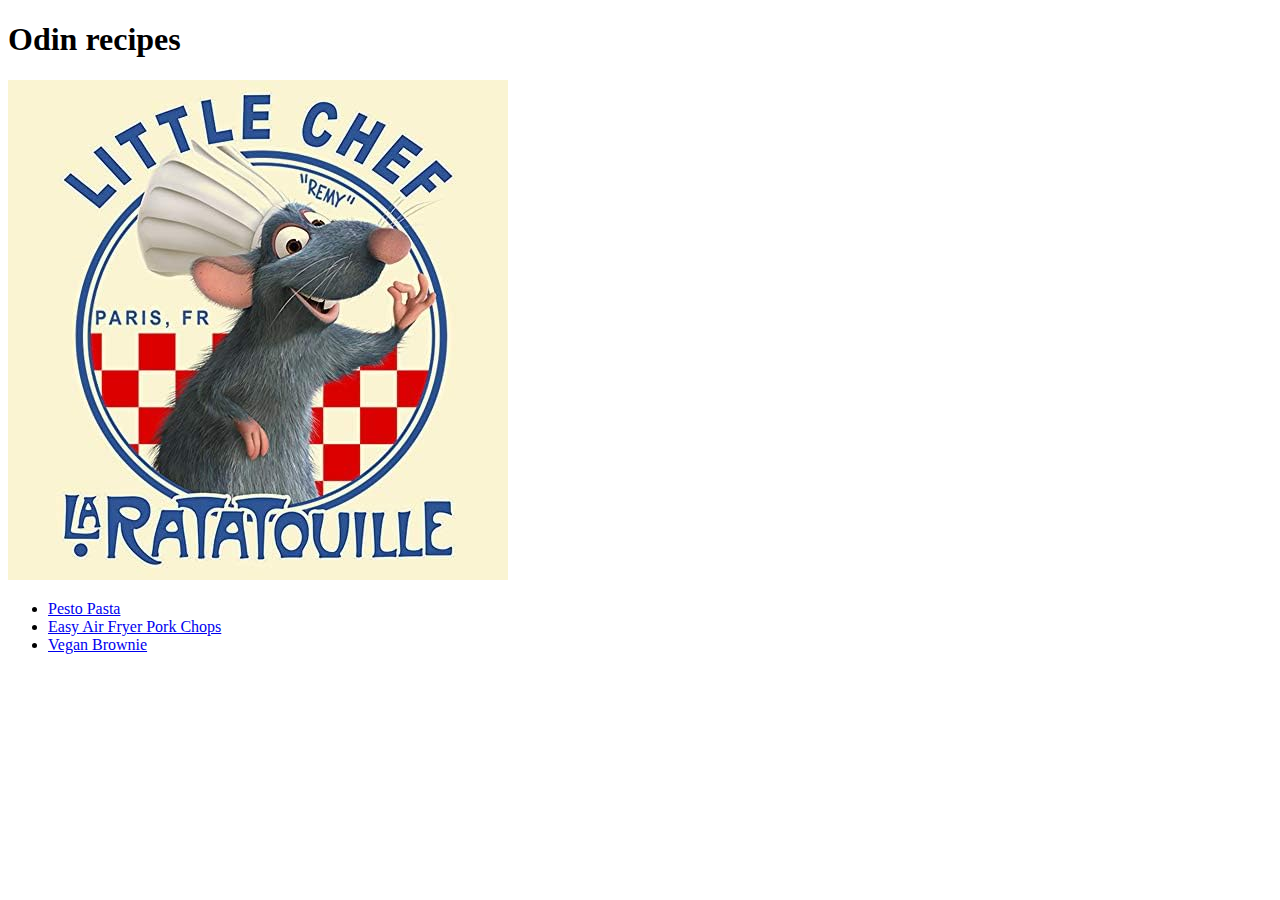
==== index.html @ 41ff5879 "Add project" ====
<!DOCTYPE html>

<html lang="en">
    <head>
        <meta charset="UTF-8">
        <title> Odin recipes</title>
    </head>

    <body>
        <h1>Odin recipes</h1>
        <img src="./images/chef.jpg" alt="chef remy from Ratatouille" height="500" width="500">

        <ul>
            <li><a href="recipes/pesto_pasta.html">Pesto Pasta</a></li>
            <li><a href="recipes/pork_chops.html">Easy Air Fryer Pork Chops</a></li>
            <li><a href="recipes/vegan_brownie.html">Vegan Brownie</a></li>
        </ul>
       
    </body>
</html>
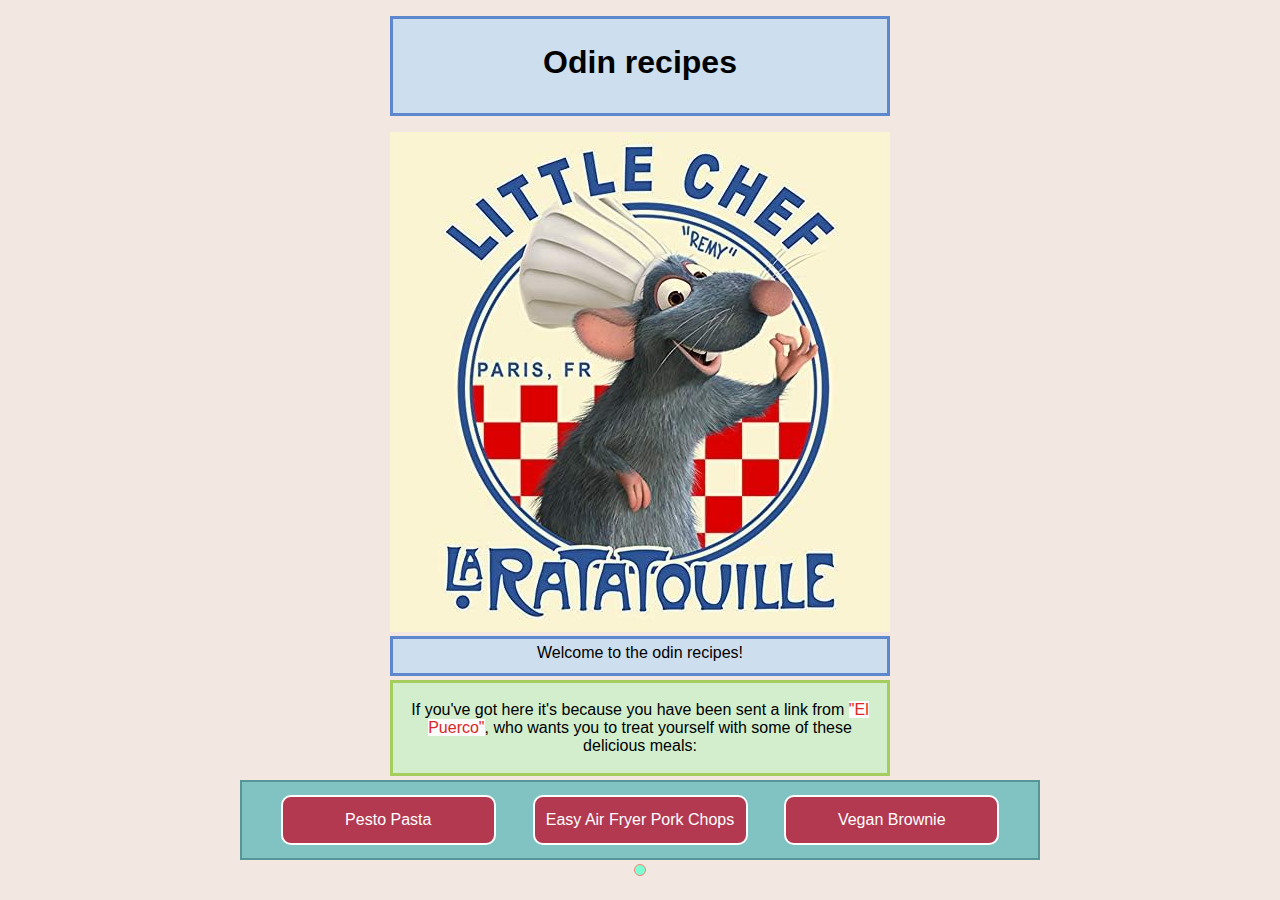
==== commit 3f2ccdac: "randomFran" ====
--- a/index.html
+++ b/index.html
@@ -3,18 +3,29 @@
 <html lang="en">
     <head>
         <meta charset="UTF-8">
+        <meta http-equiv="X-UA-Compatible" content="IE=edge">
+        <meta name="viewport" content="width=device-width, initial-scale=1.0">
         <title> Odin recipes</title>
+        <link rel="stylesheet" href="style.css">
     </head>
 
     <body>
         <h1>Odin recipes</h1>
-        <img src="./images/chef.jpg" alt="chef remy from Ratatouille" height="500" width="500">
+        <img src="./images/chef.jpg" alt="chef remy from Ratatouille" height="500" width="500" class="image">
 
-        <ul>
-            <li><a href="recipes/pesto_pasta.html">Pesto Pasta</a></li>
-            <li><a href="recipes/pork_chops.html">Easy Air Fryer Pork Chops</a></li>
-            <li><a href="recipes/vegan_brownie.html">Vegan Brownie</a></li>
-        </ul>
+        <p class="welcome">Welcome to the odin recipes!</p>
+        <div class="intro">
+           <p>If you've got here it's because you have been sent a link from <a>"El Puerco"</a>, who wants you to treat yourself with some of these delicious meals:</p>
+        </div>
+
+
+       <div class="links-list">
+            <div href="recipes/pesto_pasta/pesto_pasta.html">Pesto Pasta</div>
+            <div href="recipes/pork_chops/pork_chops.html">Easy Air Fryer Pork Chops</div>
+            <div href="recipes/vegan_brownie/vegan_brownie.html">Vegan Brownie</div>
+        </div>
+
+        <div id="circle"></div>
        
     </body>
 </html>
--- a/style.css
+++ b/style.css
@@ -0,0 +1,89 @@
+body {
+   font-family: "trebuchet ms", Verdana, Tahoma, sans-serif;
+   background: #f2e8e1;
+}
+
+h1 {
+   box-sizing: border-box;
+   text-align: center;
+   background: #cddeee;
+   margin: 16px auto;
+   width: 500px;
+   height: 100px;
+   padding: 25px;
+   border: 3px solid rgb(93, 136, 205);
+}
+
+.image {
+   display: block;
+   margin-left: auto;
+   margin-right: auto;
+}
+
+.welcome {
+   box-sizing: border-box;
+   text-align: center;
+   background: #cddeee;
+   margin: 4px auto;
+   width: 500px;
+   height: 40px;
+   padding: 5px;
+   border: 3px solid rgb(93, 136, 205);
+}
+
+.intro {
+   text-align: center;
+   box-sizing: border-box;
+   background: #d2eecd;
+   margin: 4px auto;
+   width: 500px;
+   padding: 2px;
+   border: 3px solid rgb(164, 205, 93)
+}
+
+a {
+   box-sizing: border-box;
+   background: #fbfbfb;
+   color: rgb(220, 39, 39);
+
+}
+
+.links-list {
+   box-sizing: border-box;
+   display: flex;
+   background-color: rgb(129, 194, 194);
+   padding: 2px;
+   border: 2px solid rgb(87, 150, 150);
+   width: 800px;
+   height: 80px;
+   margin: 4px auto;
+   align-items: center;
+   justify-content: space-evenly;
+   
+}
+
+.links-list div {
+   box-sizing: border-box;
+   text-align: center;
+   width: 215px;
+   height: 50px;
+   border: 2px solid white;
+   background-color: rgb(179 57 81);
+   color: #fff;
+   align-content: center;
+   border-radius: 10px;
+}
+
+.links-list div:hover {
+   background-color: rgb(220, 177, 49);
+   color: #fff;
+ }
+
+#circle {
+   width: 10px;
+   height: 10px;
+   background-color: aquamarine;
+   border: 1px solid salmon;
+   border-radius: 10px;
+   margin: auto;
+}